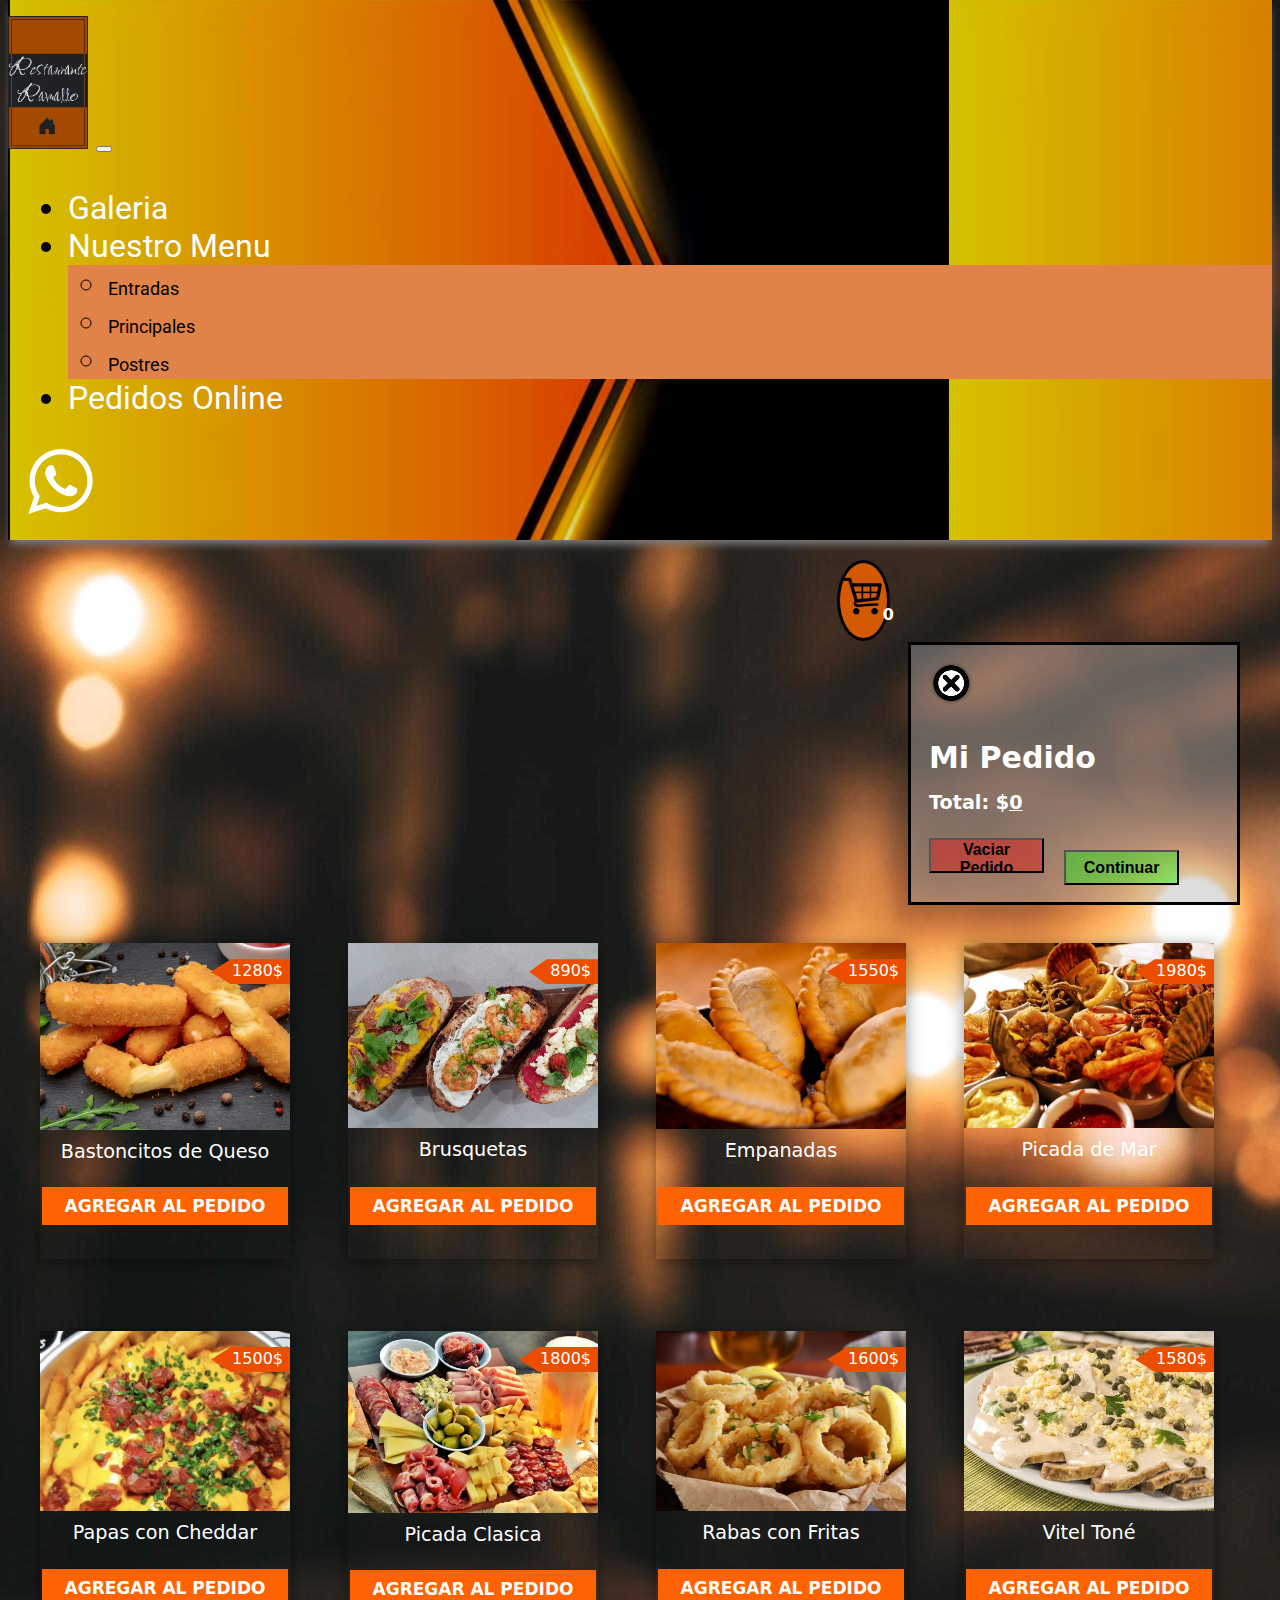
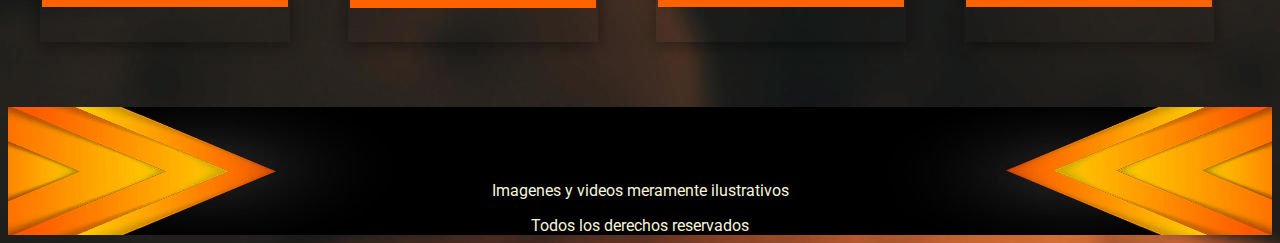
==== entradas.html @ c9df7e29 "webs_armadas" ====
<!DOCTYPE html>
<html lang="en">

<head>
    <meta charset="UTF-8">
    <meta http-equiv="X-UA-Compatible" content="IE=edge">
    <meta name="viewport" content="width=device-width, initial-scale=1.0">
    <meta name="description"
        content="Restaurante dedicado a comida gourmet de calidad internacional, ubicado en Ramallo, Argentina">
    <meta name="keywords"
        content="cocina, ramallo, restaurante, gourmet, elaborados, cenas, almuerzos, comidas, eventos">
    <title>Restaurante Ramallo - Pedidos</title>
    <!-- cdn fawesome -->
    <link rel="stylesheet" href="https://cdnjs.cloudflare.com/ajax/libs/font-awesome/6.2.1/css/all.min.css"
        integrity="sha512-MV7K8+y+gLIBoVD59lQIYicR65iaqukzvf/nwasF0nqhPay5w/9lJmVM2hMDcnK1OnMGCdVK+iQrJ7lzPJQd1w=="
        crossorigin="anonymous" referrerpolicy="no-referrer" />
    <!-- cdn bootstrap -->
    <link href="https://cdn.jsdelivr.net/npm/bootstrap@5.3.0-alpha1/dist/css/bootstrap.min.css" rel="stylesheet"
        integrity="sha384-GLhlTQ8iRABdZLl6O3oVMWSktQOp6b7In1Zl3/Jr59b6EGGoI1aFkw7cmDA6j6gD" crossorigin="anonymous">
    <!--linkeo a google fonts -->
    <link rel="preconnect" href="https://fonts.googleapis.com">
    <link rel="preconnect" href="https://fonts.gstatic.com" crossorigin>
    <link href="https://fonts.googleapis.com/css2?family=Roboto:ital@1&display=swap" rel="stylesheet">
    <link href="https://fonts.googleapis.com/css2?family=Roboto:wght@500&display=swap" rel="stylesheet">
    <link href="https://fonts.googleapis.com/css2?family=Kaushan+Script&display=swap" rel="stylesheet">
    <link href="https://fonts.googleapis.com/css2?family=Sassy+Frass&display=swap" rel="stylesheet">
    <link href="https://fonts.googleapis.com/css2?family=Satisfy&display=swap" rel="stylesheet">
    <!-- link css -->
    <link rel="stylesheet" href="./carrito.css">
</head>

    <body class="background_image_home">
        <header id="bootstrap_navbar">
            <!-- Navbar de Bootstrap -->
            <nav class="navbar navbar-expand-xl">
                <div class="container-fluid">
                    <a class="logo_navbar" href=".//index.html"><img src="./images/logo_naranja.png"
                            style="max-width: 80px;" alt="logo_naranja"></a>
                    <button class="navbar-toggler" type="button" data-bs-toggle="collapse"
                        data-bs-target="#navbarSupportedContent" aria-controls="navbarSupportedContent"
                        aria-expanded="false" aria-label="Toggle navigation">
                        <span class="navbar-toggler-icon bg-success-subtle"></span>
                    </button>
                    <div class="collapse navbar-collapse" id="navbarSupportedContent">
                        <ul class="navbar-nav me-auto mb-2 mb-lg-0">
                            <li class="nav-item">
                                <a class="nav-link" aria-current="page" href="./paginas/galeria.html">Galeria</a>
                            </li>
                            <li class="nav-item dropdown">
                                <a class="nav-link dropdown-toggle" href="#" role="button" data-bs-toggle="dropdown"
                                    aria-expanded="false">Nuestro Menu</a>
                                <ul class="dropdown-menu">
                                    <li><a class="dropdown-item" style="font-size: large;"
                                            href="../paginas/entradas.html">Entradas</a></li>
                                    <li><a class="dropdown-item" style="font-size: large;"
                                            href="../paginas/principales.html">Principales</a></li>
                                    <li><a class="dropdown-item" style="font-size: large;"
                                            href="../paginas/postres.html">Postres</a></li>
                                </ul>
                            </li>
                            <li class="nav-item">
                                <a class="nav-link" aria-current="page" href="./paginas/cartas.html">Pedidos Online</a>
                            </li>
                        </ul>
                        <a href="./paginas/contacto.html"><img class="logo-contacto-navbar" src="./images/whatsapp.png"
                                alt="logo_wsap"></a>
                    </div>
                </div>
            </nav>
        </header>
        <section class="carro">
            <div class="div_carrito">
                <img onclick="showCart(this)" class="cart" src="./images/cart.png" alt="">
                <p class="count-product">0</p>
            </div>
            <div class="cart-products" id="products-id">
                <p class="close-btn" onclick="closeBtn()"><img src="./images/cerrar.png" alt="cerrar"></p>
                <h3>Mi Pedido</h3>

                <div class="card-items"></div>

                <h2>Total: $<strong class="price-total">0</strong></h2>
                <button class="btn_reset" type="reset" onClick="location.reload(false);">Vaciar Pedido</button>
                <button class="btn_continuar" type="submit" onclick="">Continuar</button>
            </div>
        </section>


        <section class="container">
            
            <div class="products">
                <div class="carts">
                    <div>
                        <img src="./images/pedidos/entradas/bastoncitos.jpg" alt="bastoncitos">
                        <p><span>1280</span>$</p>
                    </div>
                    <p class="title">Bastoncitos de Queso</p>
                    <a href="" data-id="1" class="btn-add-cart">Agregar al pedido</a>
                </div>
                <div class="carts">
                    <div>
                        <img src="./images/pedidos/entradas/brusquetas.jpg" alt="brusquetas">
                        <p><span>890</span>$</p>
                    </div>
                    <p class="title">Brusquetas</p>
                    <a href="" class="btn-add-cart" data-id="2">Agregar al pedido</a>
                </div>
                <div class="carts">
                    <div>
                        <img src="./images/pedidos/entradas/empanadas.jpg" alt="empanadas">
                        <p><span>1550</span>$</p>
                    </div>
                    <p class="title">Empanadas</p>
                    <a href="" data-id="3" class="btn-add-cart">Agregar al pedido</a>
                </div>
                <div class="carts">
                    <div>
                        <img src="./images/pedidos/entradas/mariscos.jpg" alt="mariscos">
                        <p><span>1980</span>$</p>
                    </div>
                    <p class="title">Picada de Mar</p>
                    <a href="" data-id="4" class="btn-add-cart">Agregar al pedido</a>
                </div>
                <div class="carts">
                    <div>
                        <img src="./images/pedidos/entradas/papas_cheddar.jpg" alt="papas_cheddar">
                        <p><span>1500</span>$</p>
                    </div>
                    <p class="title">Papas con Cheddar</p>
                    <a href="" data-id="5" class="btn-add-cart">Agregar al pedido</a>
                </div>
                <div class="carts">
                    <div>
                        <img src="./images/pedidos/entradas/picada.jpg" alt="picada">
                        <p><span>1800</span>$</p>
                    </div>
                    <p class="title">Picada Clasica</p>
                    <a href="" data-id="6" class="btn-add-cart">Agregar al pedido</a>
                </div>
                <div class="carts">
                    <div>
                        <img src="./images/pedidos/entradas/rabas.jpg" alt="rabas">
                        <p><span>1600</span>$</p>
                    </div>
                    <p class="title">Rabas con Fritas</p>
                    <a href="" data-id="7" class="btn-add-cart">Agregar al pedido</a>
                </div>
                <div class="carts">
                    <div>
                        <img src="./images/pedidos/entradas/vitel.jpg" alt="vitel">
                        <p><span>1580</span>$</p>
                    </div>
                    <p class="title">Vitel Toné</p>
                    <a href="" data-id="8" class="btn-add-cart">Agregar al pedido</a>
                </div>
            </div>
        </section>

        <footer id="footer">
            <!-- iconos fawesome -->
            <ul class="footer">
                <a href="http://www.facebook.com"><i class="fa-brands fa-facebook fa-xl"></i></a>
                <a href="http://www.instagram.com"><i class="fa-brands fa-instagram fa-xl"></i></a>
                <a href="http://www.twitter.com"><i class="fa-brands fa-twitter fa-xl"></i></a>
            </ul>
            <p class="foottxt2">Imagenes y videos meramente ilustrativos</p>
            <p class="foottxt">Todos los derechos reservados</p>
        </footer>

        <script>
            function showCart(x) {
                document.getElementById("products-id").style.display = "block";
            }
            function closeBtn() {
                document.getElementById("products-id").style.display = "none";
            }

        </script>
        <script src="./custom.js"></script>
    </body>

</html>
---- carrito.css ----
body {
    font-family: system-ui;
    background-image: url(./images/backgorunds/background_home.jpg);
}

.total {
    display: flex;
    
}

/*-------------------------------------*/
#footer {
    background-image: url(./images/backgorunds/flecha.jpg);
    background-size: 100% 165px;
    background-position: center center;
    background-attachment: scroll;
    background-repeat: no-repeat;
    max-height: 165px;
    max-width: auto;
}

.foottxt {
    color: beige;
    background-color: 0;
}

.foottxt2 {
    color: beige;
    background-color: 0;
}

.footer {
    height: 30px;
    width: 100%;
    display: flex;
    position: relative;
    text-align: center;
    justify-content: center;
    gap: 115px;
    padding-top: 15px;
    padding-bottom: 15px;
    padding-left: 0;
    margin: auto;
    margin-top: 25px;
}

.foottxt {
    display: flex;
    padding-bottom: 0px;
    justify-content: center;
    margin-bottom: 5px;
    font-family: "Roboto", sans-serif;
}

.foottxt2 {
    display: flex;
    justify-content: center;
    font-family: "Roboto", sans-serif;
    margin-bottom: 5px;
    margin-top: 14px;
}

a {
    color: white;
    text-decoration: none;
}

a:hover {
    color: rgb(255, 140, 91);
}

.ftlinks {
    color: aliceblue;
    background-color: rgba(0, 0, 0, 0.485);
}
@media only screen and (max-width: 500px) and (min-width: 341px) {
    .foottxt2 {
        background-color: rgba(0, 0, 0, 0.437);
    }
    .footer {
        gap: 72px;
    }
}

#bootstrap_navbar {
    background-image: url(./images/backgorunds/degrade_flecha.jpg);
}

#bootstrap_navbar_contacto {
    background-image: url(./images/backgorunds/flacha_corta.jpg);
}
/*-------------------------------------------------*/
/*navbar*/

.container-fluid {
    font-family: "Roboto", sans-serif;
    font-size: xx-large;
    font-size: xx-large;
}

.nav-link {
    color: rgb(255, 255, 255);
}

.container-fluid:hover {
    color: rgb(0, 0, 0);
    cursor: pointer;
}

.logo-contacto-navbar {
    margin-right: 25px;
    margin-left: 0;
    margin-top: 0;
    margin-bottom: 0;
    max-width: 65px;
    max-height: 65px;
}

.dropdown-menu {
    background-color: rgb(225, 131, 72);
}

.dropdown-item {
    color: black;
}

.dropdown-item:active {
    background-color: rgb(225, 131, 72);
}

#dropdown {
    text-decoration: underline;
}

#activo_dropdown {
    background-color: rgb(190, 95, 27);
    text-decoration: underline;
}

.wsap_pagina_activa {
    margin-right: 25px;
    margin-left: 0;
    margin-top: 0;
    margin-bottom: 0;
    border-bottom: 4px solid black;
    max-width: 65px;
    max-height: 65px;
}

#activo_contacto:hover {
    text-decoration-color: rgb(190, 95, 27);
}

#navbarSupportedContent {
    gap: 20px;
    margin-left: 20px;
}

/*--------------------------------------*/

header {
    background-color: #e8e6e4;
    padding-top: 18px;
    padding-bottom: 18px;
    box-shadow: 0 7px 8px -3px grey;
    position: relative;
    width: 100%;
    margin-top: -10px;
    z-index: 99;
}
.container {
    max-width: 1200px;
    text-align: center;
    margin: auto;
}
.header-section {
    display: flex;
    justify-content: space-between;
    margin: auto;
    align-items: center;
    position: relative;
}
.header-section div {
    position: relative;
}
.header-section p {
    position: absolute;
    top: -24px;
    right: -8px;
    background-color: #890303;
    padding: 1px 6px;
    border-radius: 50%;
    color: red;
    font-weight: 700;
    font-family: system-ui;
    line-height: 18px;
}
.logo {
    width: 164px;
    height: 84px;
    cursor: pointer;
}

/*-------------------------*/

.carro {
    display: flex;
    position: relative;
    margin-top: 20px;
    padding-bottom: 20px;
    justify-content: right;
    margin-right: 50px;
}
.div_carrito {
    background-color: rgba(222, 93, 0, 0.933);
    font-weight: bolder;
    color: white;
    text-align: left;
    border: 3px solid black;
    border-radius: 90%;
    max-height: 65px;
    max-width: 58px;
    padding: 5px;
    
    
}
/*-------------------*/

.cart {
    display: flex;
    position: sticky;
    justify-content: right;
    margin-top: 9.3px;
    margin-left: -1.5px;
    width: 39px;
    height: 38px;
}
.cart-products {
    position: relative;
    top: 82px;
    right: -18px;
    background-color: #b1b1b16b;
    padding: 0 18px;
    border: 3px solid black;
    min-width: 290px;
}

.cart:hover {
    margin-bottom: 16px;
    transition-duration: 0.5s;
}
/*end header*/
.products {
    padding-top: 100px;
    display: grid;
    grid-template-columns: 1fr 1fr 1fr 1fr;
    gap: 2rem;
    justify-content: space-between;
}

.carts {
    display: grid;
    grid-template-columns: auto;
    max-width: 250px;
    box-shadow: 0 3px 15px rgba(0, 0, 0, 0.428);
    padding-bottom: 34px;
    margin-bottom: 40px;
    
}
.carts img {
    width: 100%;
    max-height: 250px;
}
.carts p {
    font-family: system-ui;
    font-weight: 500;
    padding: 0 20px;
    margin-bottom: 24px;
}
.carts div p {
    position: absolute;
    top: 0;
    right: 0px;
    background-color: rgb(235, 78, 0);
    color: #fff;
    padding: 2px 7px 4px 21px;
    clip-path: polygon(25% 0%, 100% 0%, 100% 100%, 25% 100%, 0% 50%);
}
.carts div {
    display: flex;
    position: relative;
}
.carts a {
    font-family: system-ui;
    text-decoration: none;
    background: rgb(255, 98, 0);
    padding: 9px 23px;
    color: #fff;
    font-size: 17px;
    text-transform: uppercase;
    font-weight: 700;
}

.carts a:hover {
    background: #fff;
    color: rgb(255, 98, 0);
    border: solid 2px rgb(88, 0, 0);
    transition-duration: 0.3s;
}

/*float cart*/
.cart-products .item img {
    width: 115px;
}

.cart-products .item {
    display: flex;
    position: relative;
    align-items: center;
    border-bottom: solid 2px rgb(179, 59, 0);
    margin-bottom: 5px;
}
.cart-products .item .item-content {
    margin: 0 19px;
    width: 201px;
}
.cart-products .item .item-content h5 {
    margin: 0;
    font-size: 15px;
    font-weight: 400;
    font-family: system-ui;
}
.cart-products .item .item-content h6 {
    margin: 0;
    font-size: 13px;
    font-weight: 400;
    font-family: system-ui;
}



.cart-products .item span {
    background-color: rgb(255, 255, 255);
    padding: 0px 5px;
    border-radius: 100%;
    color: #440600;
    font-family: system-ui;
    cursor: pointer;

}
.cart-products h3 {
    margin-bottom: 10px;
    color: white;
    font-size: 30px;
}
.cart-products h2 {
    color: white;
    font-size: larger;
    
}
.price-total {
    text-decoration: underline;
}
.cart-products .item .item-content h5.cart-price {
    font-weight: 700;
}

/*stye to btn close*/
p.close-btn {
    top: -4px;
    right: 6px;
    cursor: pointer;
    color: #000;
}

.title {
    color: white;
    font-size: larger;
    margin: auto;
    margin-top: 10px;
}

.count-product {
    margin-top: -10px;
    margin-right: -12px;
    text-align: end;
}

.btn-add-cart {
    max-width: 250px;
    max-height: 80px;
    margin: auto;
}

.btn_reset {
    margin-top: 8px;
    margin-bottom: 17px;
    width: 115px;
    height: 35px;
    font-size: medium;
    font-weight: 650;
    background-color: rgba(255, 0, 0, 0.361);
}

.btn_continuar {
    margin-top: 8px;
    margin-bottom: 17px;
    margin-left: 15px;
    width: 115px;
    height: 35px;
    font-size: medium;
    font-weight: 650;
    background-color: rgba(0, 255, 8, 0.361);
}
.btn_reset:hover {
    background-color: red;
    color: white;
    
}
.btn_continuar:hover {
    background-color: rgb(0, 104, 2);
    color: white;
    
}
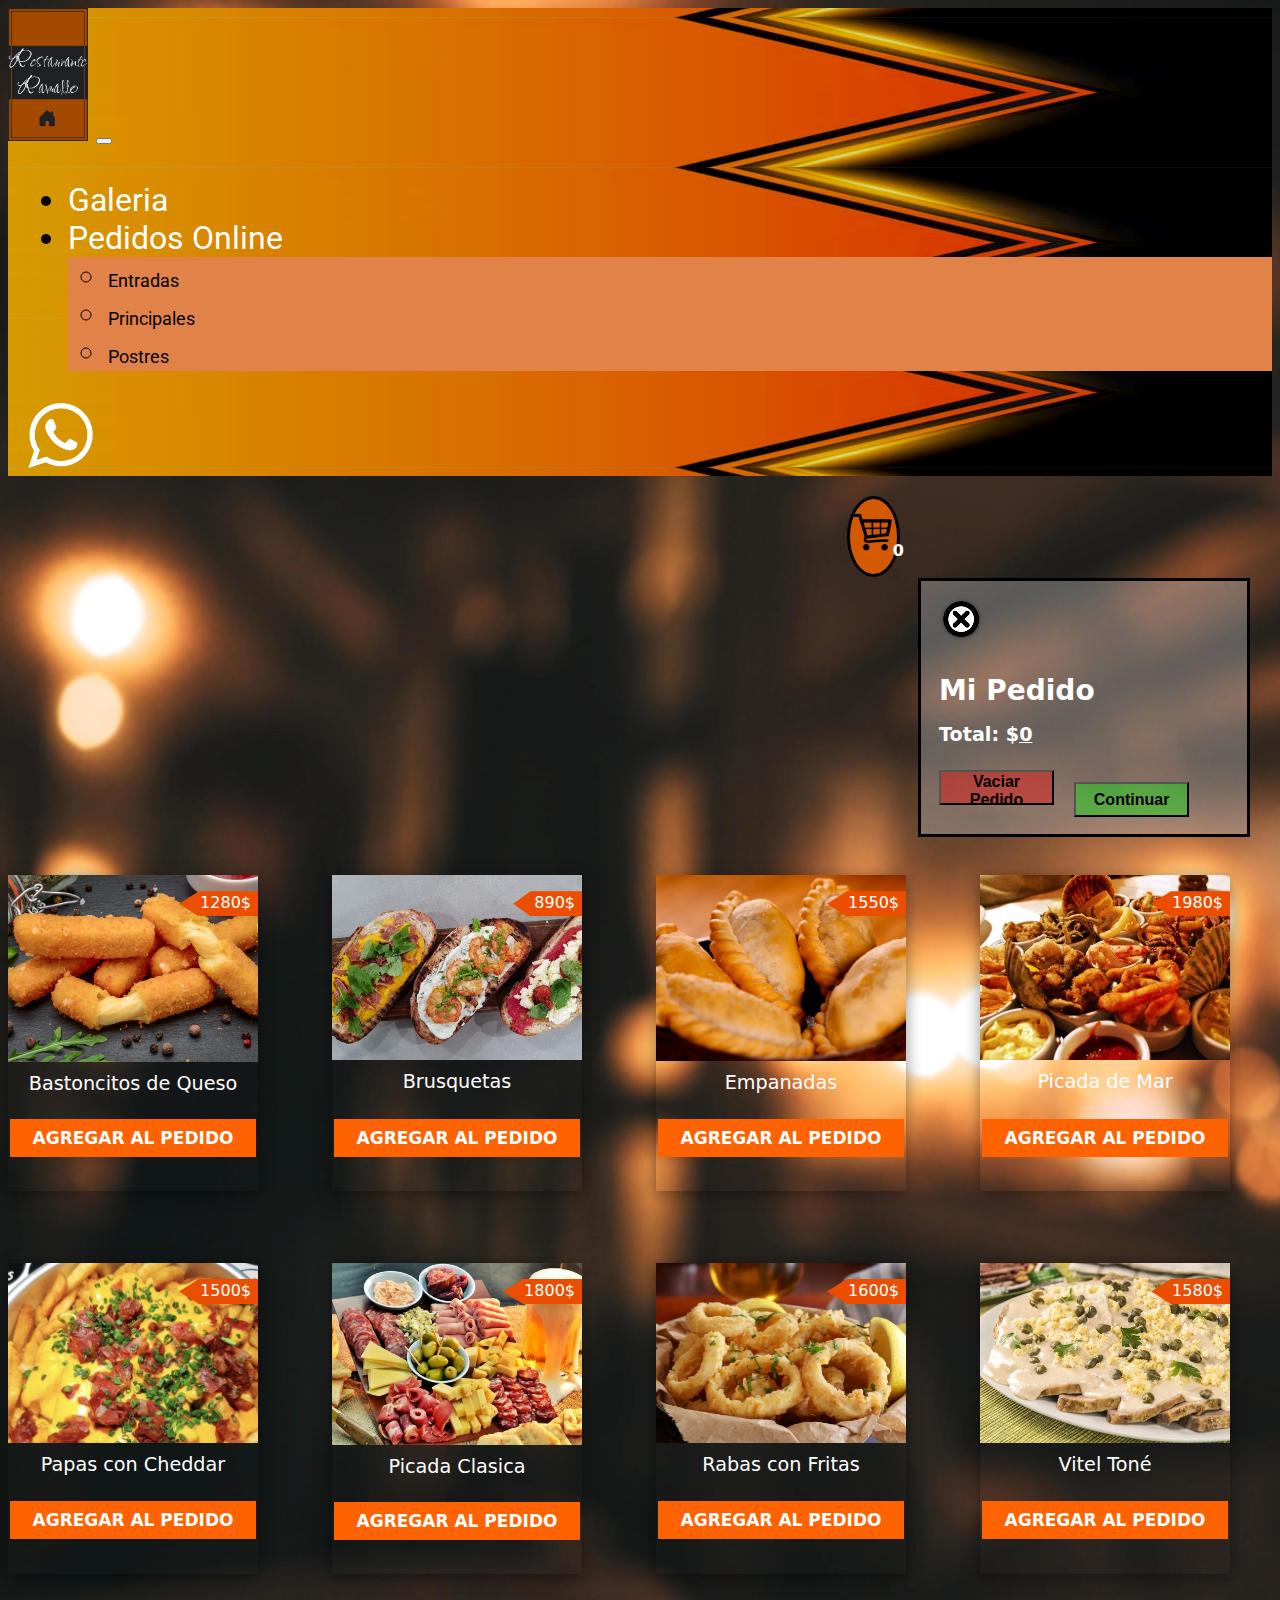
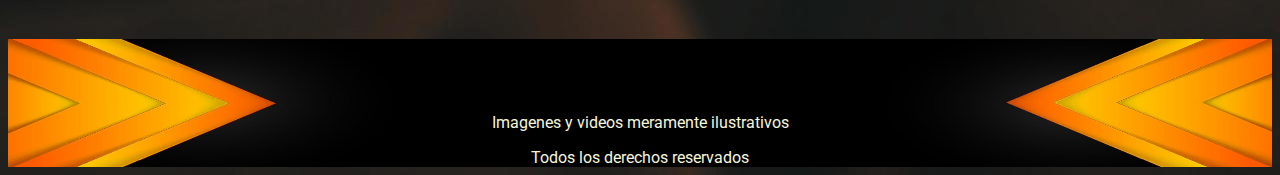
==== commit 22bdef5d: "cambios1" ====
--- a/entradas.html
+++ b/entradas.html
@@ -48,18 +48,15 @@
                             </li>
                             <li class="nav-item dropdown">
                                 <a class="nav-link dropdown-toggle" href="#" role="button" data-bs-toggle="dropdown"
-                                    aria-expanded="false">Nuestro Menu</a>
+                                    aria-expanded="false">Pedidos Online</a>
                                 <ul class="dropdown-menu">
                                     <li><a class="dropdown-item" style="font-size: large;"
-                                            href="../paginas/entradas.html">Entradas</a></li>
+                                            href="./entradas.html">Entradas</a></li>
                                     <li><a class="dropdown-item" style="font-size: large;"
-                                            href="../paginas/principales.html">Principales</a></li>
+                                            href="./index.html">Principales</a></li>
                                     <li><a class="dropdown-item" style="font-size: large;"
-                                            href="../paginas/postres.html">Postres</a></li>
+                                            href="./postres.html">Postres</a></li>
                                 </ul>
-                            </li>
-                            <li class="nav-item">
-                                <a class="nav-link" aria-current="page" href="./paginas/cartas.html">Pedidos Online</a>
                             </li>
                         </ul>
                         <a href="./paginas/contacto.html"><img class="logo-contacto-navbar" src="./images/whatsapp.png"
@@ -80,7 +77,7 @@
                 <div class="card-items"></div>
 
                 <h2>Total: $<strong class="price-total">0</strong></h2>
-                <button class="btn_reset" type="reset" onClick="location.reload(false);">Vaciar Pedido</button>
+                <button class="btn_reset" type="reset" id="reset_carrito">Vaciar Pedido</button>
                 <button class="btn_continuar" type="submit" onclick="">Continuar</button>
             </div>
         </section>
@@ -166,7 +163,12 @@
             <p class="foottxt2">Imagenes y videos meramente ilustrativos</p>
             <p class="foottxt">Todos los derechos reservados</p>
         </footer>
-
+        <script> "https://stackpath.bootstrapcdn.com/bootstrap/4.3.1/css/bootstrap.min.css"</script>
+        <script>"https://stackpath.bootstrapcdn.com/bootstrap/4.3.1/js/bootstrap.bundle.min.js"</script>
+        <script>"https://cdnjs.cloudflare.com/ajax/libs/jquery/3.2.1/jquery.min.js"</script>
+        <script>"https://cdnjs.cloudflare.com/ajax/libs/font-awesome/4.7.0/css/font-awesome.min.css"</script>
+        <script src="https://cdn.jsdelivr.net/npm/@popperjs/core@2.11.6/dist/umd/popper.min.js" integrity="sha384-oBqDVmMz9ATKxIep9tiCxS/Z9fNfEXiDAYTujMAeBAsjFuCZSmKbSSUnQlmh/jp3" crossorigin="anonymous"></script>
+        <script src="https://cdn.jsdelivr.net/npm/bootstrap@5.3.0-alpha1/dist/js/bootstrap.min.js" integrity="sha384-mQ93GR66B00ZXjt0YO5KlohRA5SY2XofN4zfuZxLkoj1gXtW8ANNCe9d5Y3eG5eD" crossorigin="anonymous"></script>
         <script>
             function showCart(x) {
                 document.getElementById("products-id").style.display = "block";
@@ -176,7 +178,7 @@
             }
 
         </script>
-        <script src="./custom.js"></script>
+        <script src="./script.js"></script>
     </body>
 
 </html>--- a/carrito.css
+++ b/carrito.css
@@ -7,6 +7,8 @@
     display: flex;
     
 }
+
+
 
 /*-------------------------------------*/
 #footer {
@@ -73,21 +75,20 @@
     color: aliceblue;
     background-color: rgba(0, 0, 0, 0.485);
 }
-@media only screen and (max-width: 500px) and (min-width: 341px) {
-    .foottxt2 {
-        background-color: rgba(0, 0, 0, 0.437);
-    }
-    .footer {
-        gap: 72px;
-    }
-}
+
 
 #bootstrap_navbar {
     background-image: url(./images/backgorunds/degrade_flecha.jpg);
+    background-size: 2160px 150px;
+    background-position: center center;
+    background-attachment: scroll;
 }
 
 #bootstrap_navbar_contacto {
     background-image: url(./images/backgorunds/flacha_corta.jpg);
+    background-size: 2160px 150px;
+    background-position: center center;
+    background-attachment: scroll;
 }
 /*-------------------------------------------------*/
 /*navbar*/
@@ -158,50 +159,6 @@
 
 /*--------------------------------------*/
 
-header {
-    background-color: #e8e6e4;
-    padding-top: 18px;
-    padding-bottom: 18px;
-    box-shadow: 0 7px 8px -3px grey;
-    position: relative;
-    width: 100%;
-    margin-top: -10px;
-    z-index: 99;
-}
-.container {
-    max-width: 1200px;
-    text-align: center;
-    margin: auto;
-}
-.header-section {
-    display: flex;
-    justify-content: space-between;
-    margin: auto;
-    align-items: center;
-    position: relative;
-}
-.header-section div {
-    position: relative;
-}
-.header-section p {
-    position: absolute;
-    top: -24px;
-    right: -8px;
-    background-color: #890303;
-    padding: 1px 6px;
-    border-radius: 50%;
-    color: red;
-    font-weight: 700;
-    font-family: system-ui;
-    line-height: 18px;
-}
-.logo {
-    width: 164px;
-    height: 84px;
-    cursor: pointer;
-}
-
-/*-------------------------*/
 
 .carro {
     display: flex;
@@ -209,7 +166,7 @@
     margin-top: 20px;
     padding-bottom: 20px;
     justify-content: right;
-    margin-right: 50px;
+    margin-right: 40px;
 }
 .div_carrito {
     background-color: rgba(222, 93, 0, 0.933);
@@ -249,7 +206,7 @@
     margin-bottom: 16px;
     transition-duration: 0.5s;
 }
-/*end header*/
+
 .products {
     padding-top: 100px;
     display: grid;
@@ -257,6 +214,8 @@
     gap: 2rem;
     justify-content: space-between;
 }
+
+
 
 .carts {
     display: grid;
@@ -290,7 +249,7 @@
     display: flex;
     position: relative;
 }
-.carts a {
+.btn-add-cart {
     font-family: system-ui;
     text-decoration: none;
     background: rgb(255, 98, 0);
@@ -299,16 +258,17 @@
     font-size: 17px;
     text-transform: uppercase;
     font-weight: 700;
+    text-align: center;
 }
 
 .carts a:hover {
     background: #fff;
     color: rgb(255, 98, 0);
-    border: solid 2px rgb(88, 0, 0);
+    border: solid 2px rgb(186, 0, 0);
     transition-duration: 0.3s;
 }
 
-/*float cart*/
+
 .cart-products .item img {
     width: 115px;
 }
@@ -326,18 +286,17 @@
 }
 .cart-products .item .item-content h5 {
     margin: 0;
+    margin-bottom: 2px;
     font-size: 15px;
-    font-weight: 400;
+    font-weight: bold;
     font-family: system-ui;
 }
 .cart-products .item .item-content h6 {
     margin: 0;
     font-size: 13px;
-    font-weight: 400;
-    font-family: system-ui;
-}
-
-
+    font-weight: bold;
+    font-family: system-ui;
+}
 
 .cart-products .item span {
     background-color: rgb(255, 255, 255);
@@ -351,7 +310,7 @@
 .cart-products h3 {
     margin-bottom: 10px;
     color: white;
-    font-size: 30px;
+    font-size: 28px;
 }
 .cart-products h2 {
     color: white;
@@ -362,10 +321,9 @@
     text-decoration: underline;
 }
 .cart-products .item .item-content h5.cart-price {
-    font-weight: 700;
-}
-
-/*stye to btn close*/
+    font-weight: bolder;
+}
+
 p.close-btn {
     top: -4px;
     right: 6px;
@@ -421,4 +379,88 @@
     background-color: rgb(0, 104, 2);
     color: white;
     
+}
+
+
+/*------------- medqrs ---------------*/
+
+@media only screen and (max-width: 500px) and (min-width: 341px) {
+    .products {
+        grid-template-columns: 1fr 1fr;
+        max-width: fit-content;
+    }
+}
+@media only screen and (max-width: 1080px) and (min-width: 500px) {
+    .products {
+        grid-template-columns: 1fr 1fr 1fr;
+        max-width: fit-content;
+    }
+}
+
+@media only screen and (max-width: 500px) and (min-width: 341px) {
+    .foottxt2 {
+        background-color: rgba(0, 0, 0, 0.437);
+    }
+    .footer {
+        gap: 72px;
+    }
+}
+
+@media only screen and (max-width: 500px) and (min-width: 320px) {
+    .btn-add-cart {
+        max-width: auto;
+        font-size: 10px;
+    }
+}
+@media only screen and (max-width: 768px) and (min-width: 500px) {
+    .btn-add-cart {
+        max-width: auto;
+        font-size: 13px;
+    }
+    .title {
+        font-size: 15px;
+        text-align: center;
+        max-height: 45px;
+    }
+    .carts img {
+        max-width: fit-content;
+        max-height: auto;
+    }
+}
+@media only screen and (max-width: 1024px) and (min-width: 768px) {
+    .btn-add-cart {
+
+        font-size: 15px;
+        margin-bottom: 10px;
+    }
+}
+
+
+@media only screen and (max-width: 500px) and (min-width: 320px) {
+    .carro {
+        max-width: 300px;
+        margin: auto;
+        justify-items: center;
+    }
+    .cart-products {
+        max-width: 300px;
+        margin: auto;
+        justify-content: center;
+    }
+    .div_carrito {
+        margin-left: 55px;
+        margin-top: 20xp;
+    }
+    .title {
+        font-size: 15px;
+        text-align: center;
+        max-height: 45px;
+    }
+    .carts {
+        padding-bottom: 20px;
+    }
+    .carts img {
+        max-width: fit-content;
+        max-height: auto;
+    }
 }